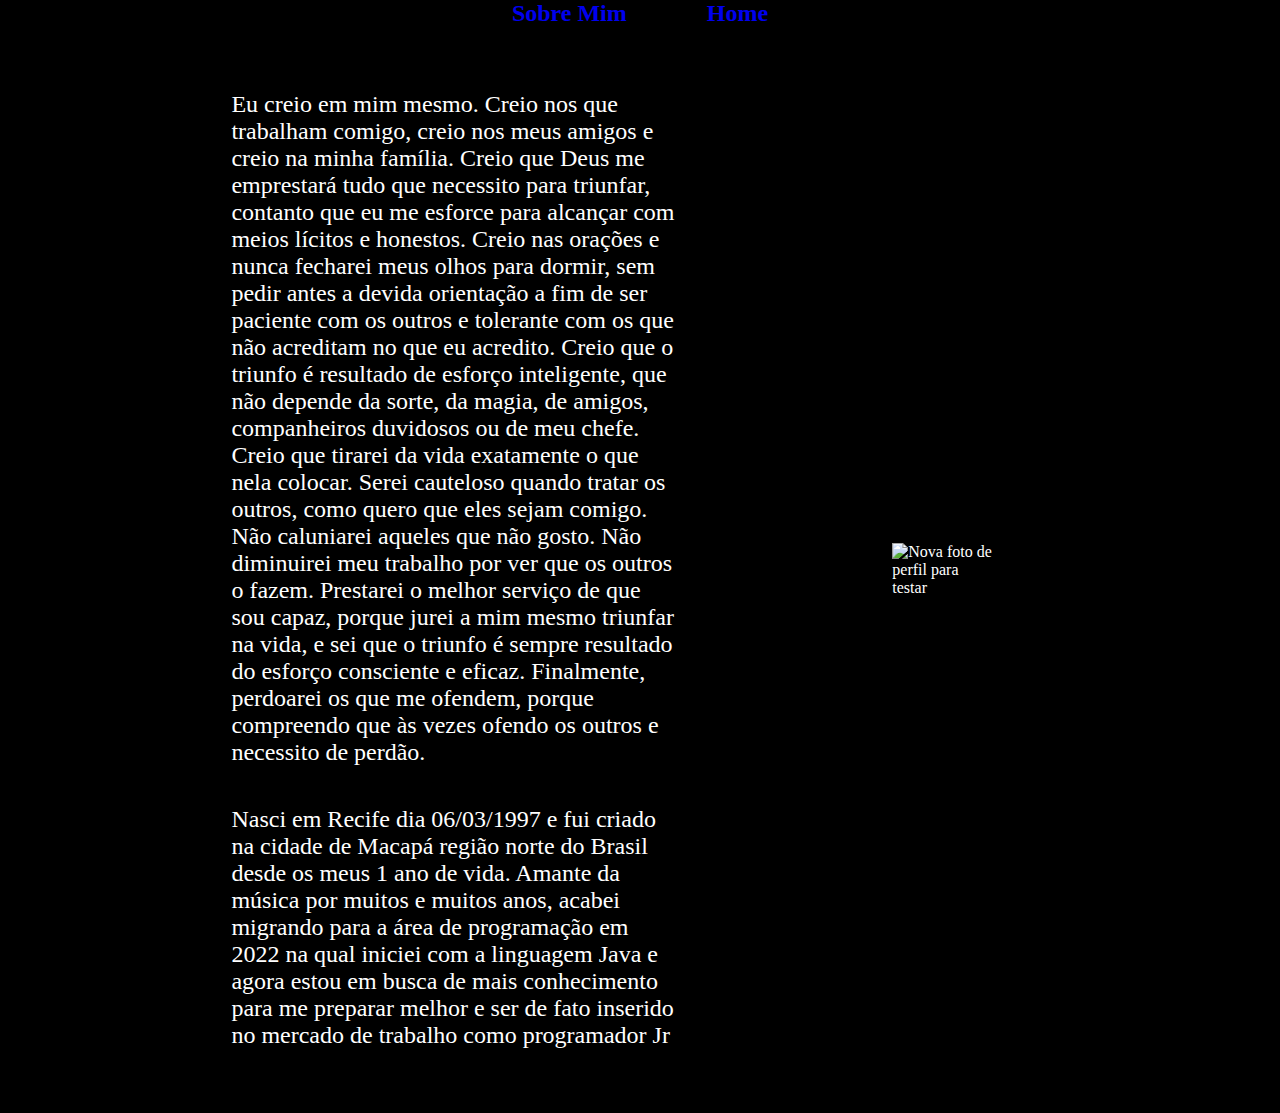
==== about.html @ ebd33b4e "Atualização da página para uso em vários dispositivos" ====
<!DOCTYPE html>
<html lang="pt-br">
<head>
    <meta charset="UTF-8">
    <meta name="viewport" content="width=device-width, initial-scale=1.0">
    <title>PáginaSecundária</title>
    <link rel="stylesheet" href="styleExercicio.css">
</head>
<body>
    <header class="cabecalho">
        <nav class="cabecalho__nomes">
            <a class="cabecalho__link__navegar" href="about.html">Sobre Mim</a>  
            <a class="cabecalho__link__navegar" href="index.html">Home</a>
        </nav>
    </header>
    <main class="telaInicial">
        <section class="telaInicial__texto">
            <p class="telasecundaria__paragrafo">Eu creio em mim mesmo. Creio nos que trabalham comigo, creio nos meus amigos e creio na minha família. Creio que Deus me emprestará tudo que necessito para triunfar, 
                contanto que eu me esforce para alcançar com meios lícitos e honestos. Creio nas orações e nunca fecharei meus olhos para dormir, sem pedir antes a devida orientação a fim de ser paciente com os outros e tolerante 
                com os que não acreditam no que eu acredito. Creio que o triunfo é resultado de esforço inteligente, que não depende da sorte, da magia, de amigos, companheiros duvidosos ou de meu chefe. Creio que tirarei da vida exatamente o que nela colocar. Serei cauteloso quando tratar os outros, como quero que eles sejam comigo. Não caluniarei aqueles que não gosto. Não diminuirei meu trabalho por ver que os outros o fazem. Prestarei o melhor serviço de que sou capaz, porque jurei a mim mesmo triunfar na vida, e sei que o triunfo é sempre resultado do esforço consciente e eficaz. Finalmente, perdoarei os que me ofendem, porque compreendo que às vezes ofendo os outros e necessito de perdão.
            </p>
            <p class="telasecundaria__paragrafodois">Nasci em Recife dia 06/03/1997 e fui criado na cidade de Macapá região norte do Brasil desde os meus 1 ano de vida.
                Amante da música por muitos e muitos anos, acabei migrando para a área de programação em 2022 na qual iniciei com a linguagem Java e agora estou em busca
                de mais conhecimento para me preparar melhor e ser de fato inserido no mercado de trabalho como programador Jr
            </p>
    </section>
    <div class="loboperfil">
        <img class="fotodeperfil_apresentacao" src="./imagens/fotoperfilsecundario.jpg" alt="Nova foto de perfil para testar">
    </div>
        

    </main>

    <footer></footer>
            
</body>
</html>
---- styleExercicio.css ----
@import url('https://fonts.googleapis.com/css2?family=Krona+One&family=Montserrat&display=swap');

:root{
    --color--fundo: black; 
    --color--texto: white;

}


* {
    margin: 0;
    padding: 0;
}
body{
    background-color: var(--color--fundo);
    color: var(--color--texto);
    height: 100vh;
}

strong{
    color: blue;
}

.cabecalho__nomes{
    display: flex;
    gap: 80px;
    justify-content: center;

}

.cabecalho__link__navegar{
    display: flex;
    font-size: 1.5rem;
    font-weight: 600;
    text-decoration: none;

}

.telaInicial{
    padding: 5% 15%;
    display: flex;
    align-items: center;
    justify-content: space-around;
    gap: 82px;
}

.telaInicial__texto{
    width: 50%;
    display: flex;
    flex-direction: column;
    gap: 40px;
}

.telaInicial__texto__titulo{
    font-size: 2.25rem;
    font-family: 'Krona One' , sans-serif;
    
}

.telaInicial__texto__paragrafo{
    font-size: 1.5rem;
    font-family: 'Montserrat', sans-serif;
}

.telaInicial__links{
    display: flex;
    flex-direction: column;
    align-items: center;
    gap: 20px;

.telainicial__subtitulo{
    margin: 5%;
    font-family: 'Krona One' , sans-serif;
    font-weight: 300;
    font-size: 1.5rem;
}
    
}

.telaInicial__links__botoes{
    display: flex;
    justify-content: center;
    gap: 20px;
    color: white;
    border: 2px solid #22D4FD;
    width: 50%;
    font-size: 1.5rem;
    border-radius: 8px;
    font-weight: 600;
    padding: 21.5px 0px;
    margin: 15px;
    text-decoration: none;
    font-family: 'Montserrat' , sans-serif;
}

.loboperfil{
    display: flex;
    justify-content: center;
    gap: 20px;
}

.fotodeperfil_apresentacao{
    width: 50%;
}

.telasecundaria__paragrafo{
    font-size: 1.5rem;
}

.telasecundaria__paragrafodois{
    font-size: 1.5rem;
}

.logoinstagram__imagem{
    width: 10%;
}

.logogithub__imagem{
    width: 10%;
}

.logolinkedin__imagem{
    width: 10%;
}

@media(max-width: 1200px){
    
    .cabecalho{
        padding: 6%;
    }

    .cabecalho__nomes{
        justify-content: center;
    }
    
    .telaInicial{
        flex-direction: column-reverse;
        padding: 5%;
    }

    .telaInicial__texto{
        width: auto;
    }
}
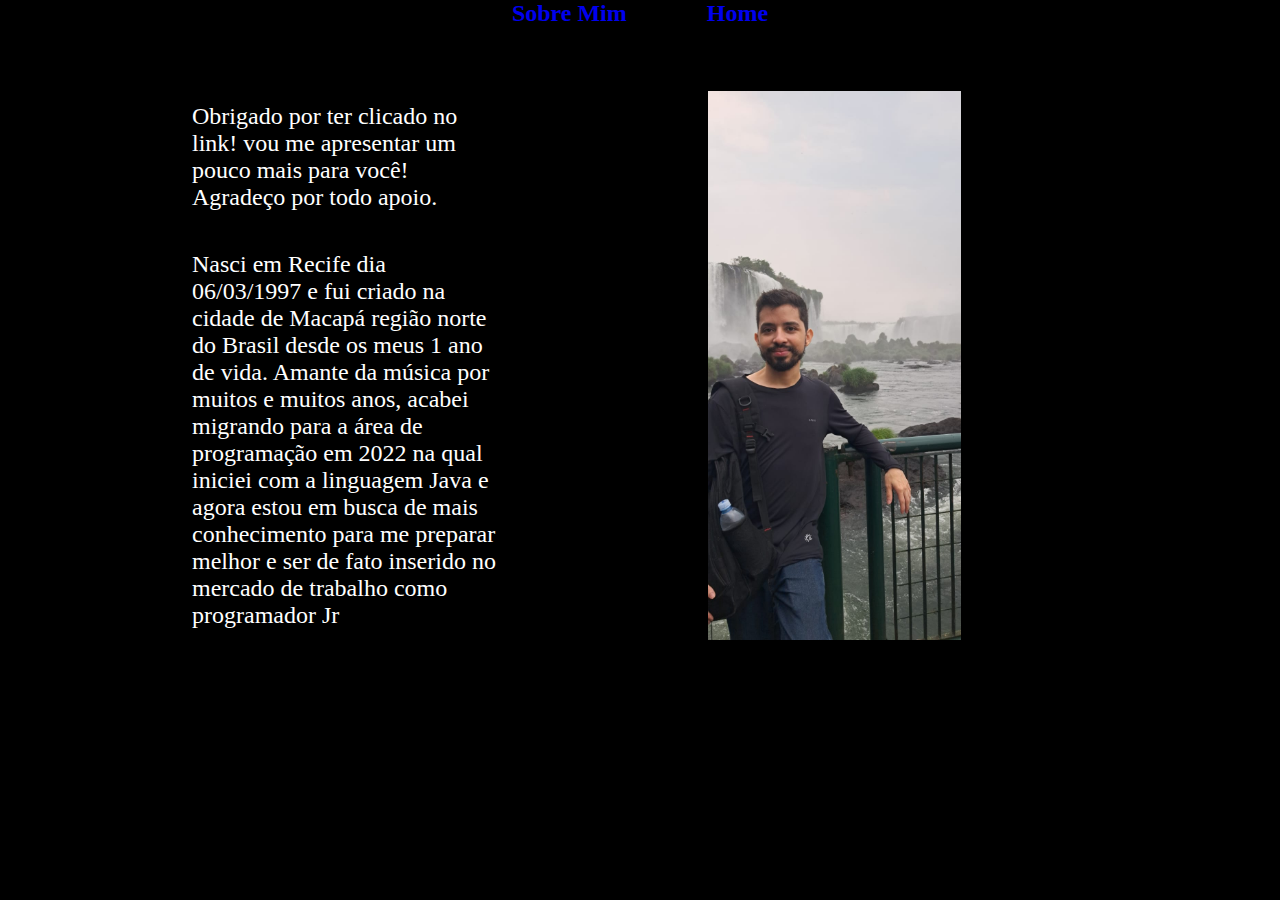
==== commit 7248b347: "Alterando título e texto da página secundária" ====
--- a/about.html
+++ b/about.html
@@ -3,7 +3,7 @@
 <head>
     <meta charset="UTF-8">
     <meta name="viewport" content="width=device-width, initial-scale=1.0">
-    <title>PáginaSecundária</title>
+    <title>Sobre mim - Iury Ribeiro</title>
     <link rel="stylesheet" href="styleExercicio.css">
 </head>
 <body>
@@ -15,9 +15,7 @@
     </header>
     <main class="telaInicial">
         <section class="telaInicial__texto">
-            <p class="telasecundaria__paragrafo">Eu creio em mim mesmo. Creio nos que trabalham comigo, creio nos meus amigos e creio na minha família. Creio que Deus me emprestará tudo que necessito para triunfar, 
-                contanto que eu me esforce para alcançar com meios lícitos e honestos. Creio nas orações e nunca fecharei meus olhos para dormir, sem pedir antes a devida orientação a fim de ser paciente com os outros e tolerante 
-                com os que não acreditam no que eu acredito. Creio que o triunfo é resultado de esforço inteligente, que não depende da sorte, da magia, de amigos, companheiros duvidosos ou de meu chefe. Creio que tirarei da vida exatamente o que nela colocar. Serei cauteloso quando tratar os outros, como quero que eles sejam comigo. Não caluniarei aqueles que não gosto. Não diminuirei meu trabalho por ver que os outros o fazem. Prestarei o melhor serviço de que sou capaz, porque jurei a mim mesmo triunfar na vida, e sei que o triunfo é sempre resultado do esforço consciente e eficaz. Finalmente, perdoarei os que me ofendem, porque compreendo que às vezes ofendo os outros e necessito de perdão.
+            <p class="telasecundaria__paragrafo">  Obrigado por ter clicado no link! vou me apresentar um pouco mais para você! Agradeço por todo apoio.
             </p>
             <p class="telasecundaria__paragrafodois">Nasci em Recife dia 06/03/1997 e fui criado na cidade de Macapá região norte do Brasil desde os meus 1 ano de vida.
                 Amante da música por muitos e muitos anos, acabei migrando para a área de programação em 2022 na qual iniciei com a linguagem Java e agora estou em busca
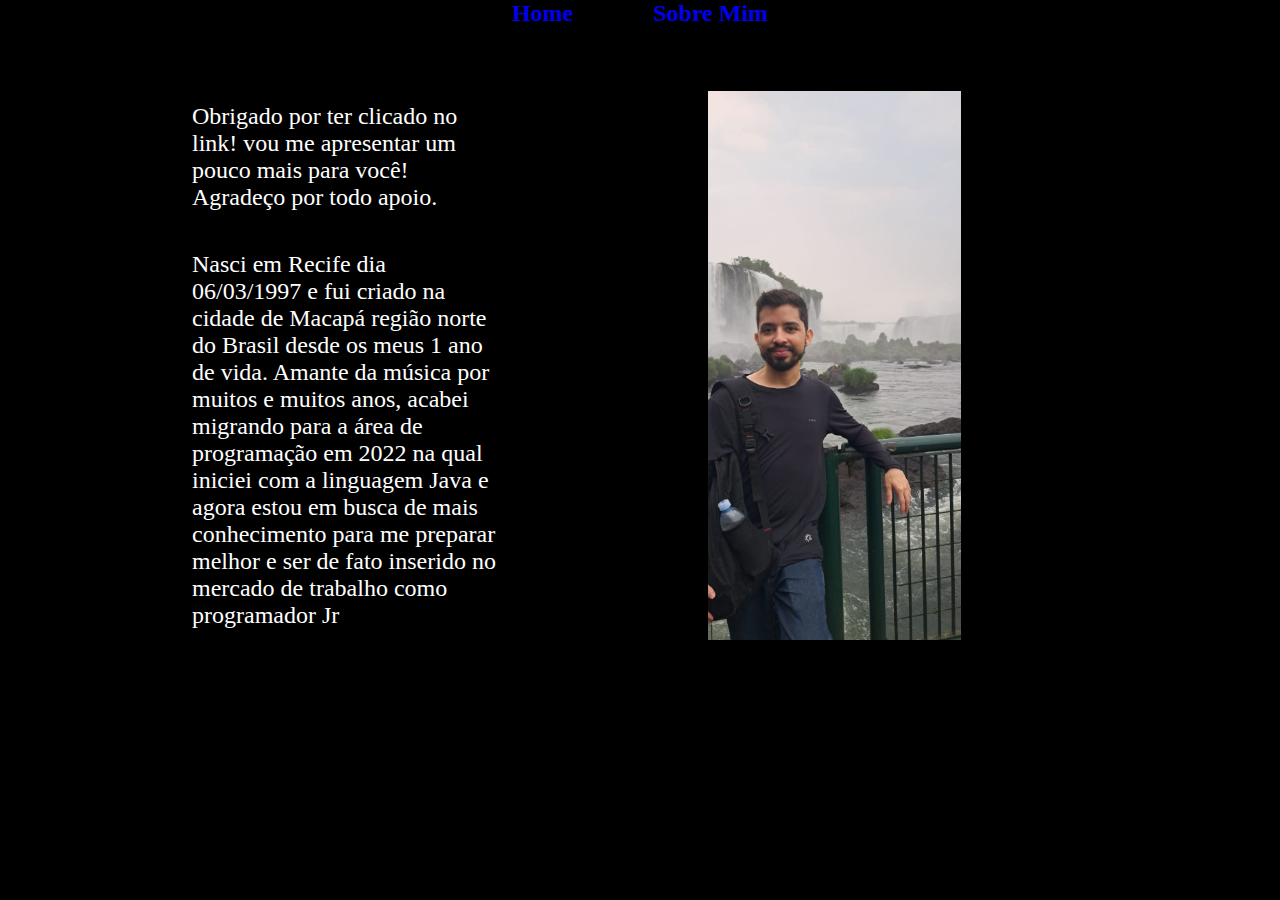
==== commit 3e044bd4: "Alterando posição do link Home para a esquerda" ====
--- a/about.html
+++ b/about.html
@@ -9,8 +9,9 @@
 <body>
     <header class="cabecalho">
         <nav class="cabecalho__nomes">
+            <a class="cabecalho__link__navegar" href="index.html">Home</a>
             <a class="cabecalho__link__navegar" href="about.html">Sobre Mim</a>  
-            <a class="cabecalho__link__navegar" href="index.html">Home</a>
+            
         </nav>
     </header>
     <main class="telaInicial">
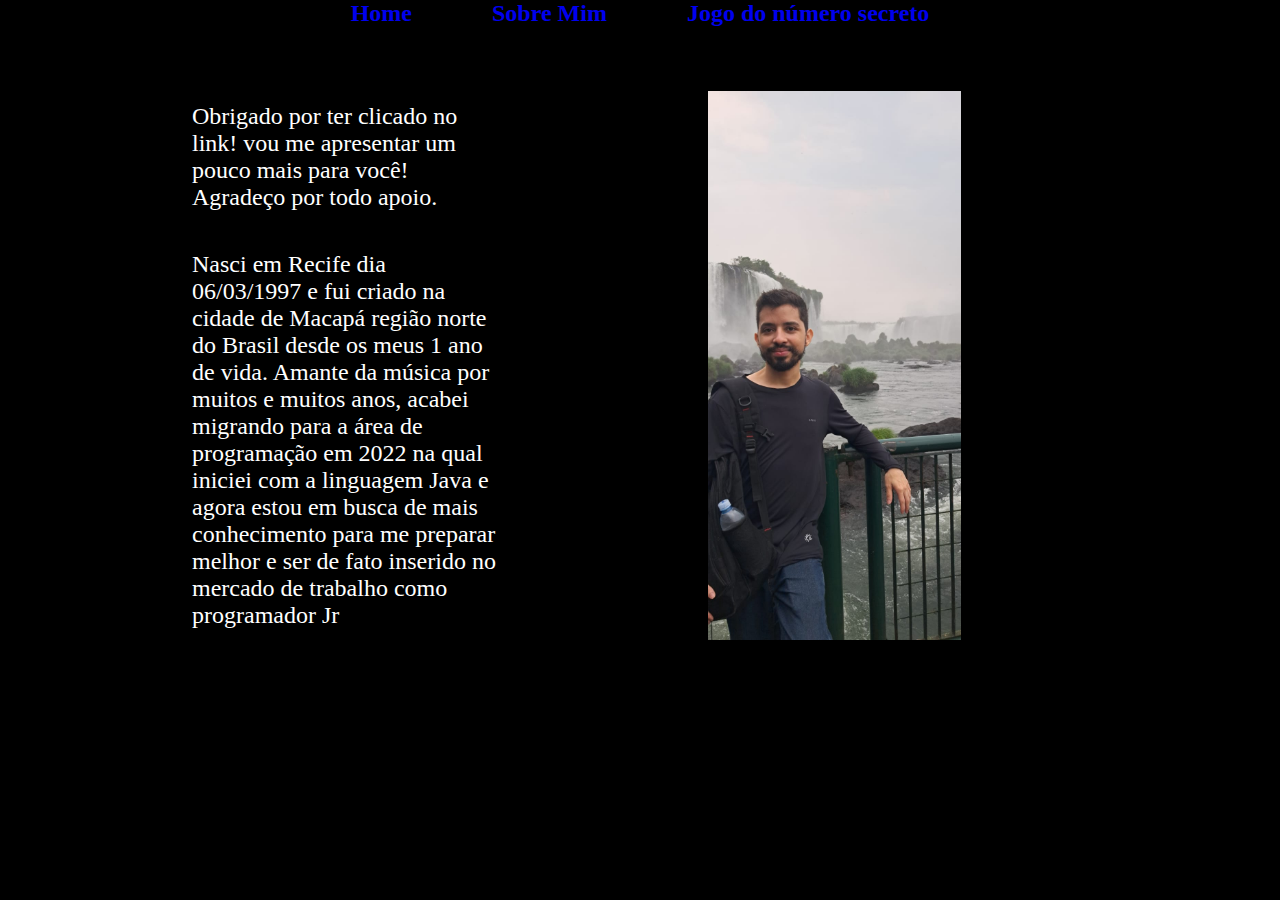
==== commit 003e46e7: "Adicionado jogo do número secreto" ====
--- a/about.html
+++ b/about.html
@@ -11,6 +11,7 @@
         <nav class="cabecalho__nomes">
             <a class="cabecalho__link__navegar" href="index.html">Home</a>
             <a class="cabecalho__link__navegar" href="about.html">Sobre Mim</a>  
+            <a class="cabecalho__link__navegar" href="https://jogo-do-numero-secreto-nine-sepia.vercel.app">Jogo do número secreto</a>
             
         </nav>
     </header>
